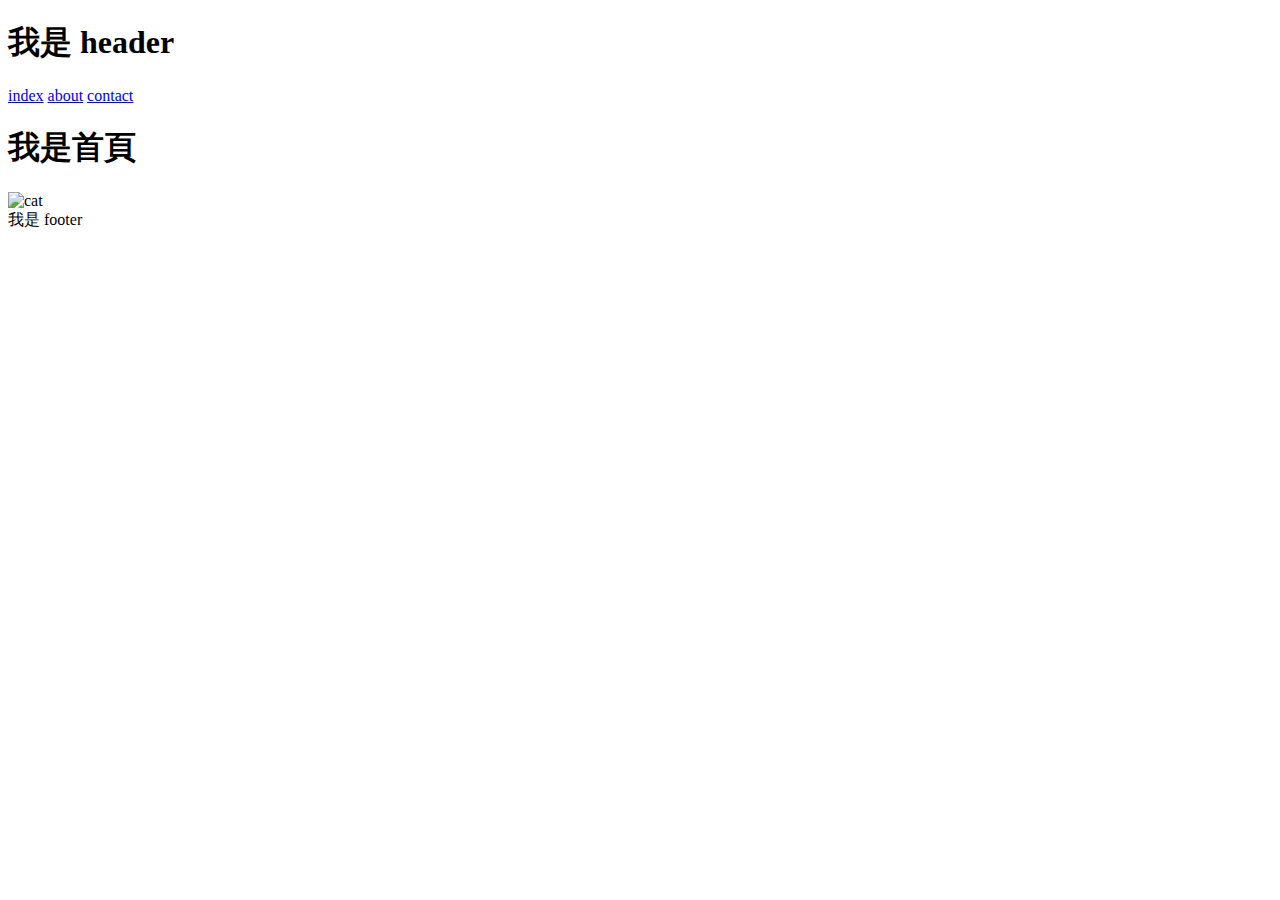
==== index.html @ 1ef8cfcf "Updates" ====
<!DOCTYPE html>
<html lang="en">
  <head>
    <meta charset="UTF-8" />
    <meta http-equiv="X-UA-Compatible" content="IE=edge" />
    <meta name="viewport" content="width=device-width, initial-scale=1.0" />
    <title>index</title>
    <script type="module" crossorigin src="/web-layout-training-vite/assets/main-2d761428.js"></script>
    <link rel="stylesheet" href="/web-layout-training-vite/assets/main-4cfea7bd.css">
  </head>
  <body>
    <h1 class="header">我是 header</h1>
<a href="index.html">index</a>
<a href="about.html">about</a>
<a href="contact.html">contact</a>
    <h1 class="index-title">我是首頁</h1>
    <img src="/web-layout-training-vite/assets/cat-0c0689ae.jpg" style="width: 300px;" alt="cat">

    <footer class="footer">我是 footer</footer>
    
  </body>
</html>
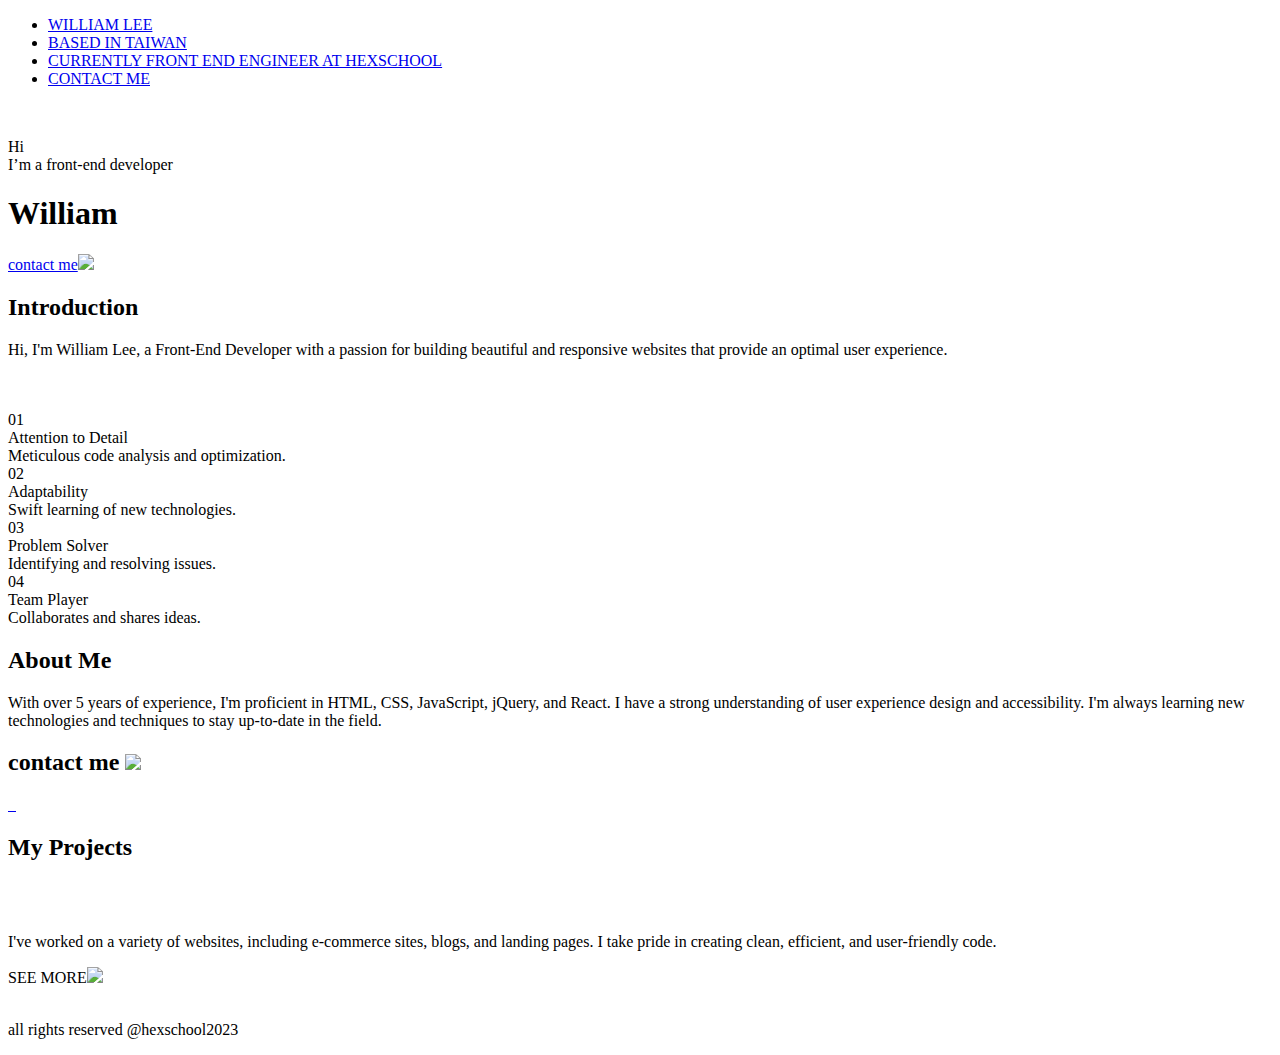
==== commit 730d2f77: "Updates" ====
--- a/index.html
+++ b/index.html
@@ -1,22 +1,172 @@
 <!DOCTYPE html>
 <html lang="en">
-  <head>
-    <meta charset="UTF-8" />
-    <meta http-equiv="X-UA-Compatible" content="IE=edge" />
-    <meta name="viewport" content="width=device-width, initial-scale=1.0" />
-    <title>index</title>
-    <script type="module" crossorigin src="/web-layout-training-vite/assets/main-2d761428.js"></script>
-    <link rel="stylesheet" href="/web-layout-training-vite/assets/main-4cfea7bd.css">
-  </head>
-  <body>
-    <h1 class="header">我是 header</h1>
-<a href="index.html">index</a>
-<a href="about.html">about</a>
-<a href="contact.html">contact</a>
-    <h1 class="index-title">我是首頁</h1>
-    <img src="/web-layout-training-vite/assets/cat-0c0689ae.jpg" style="width: 300px;" alt="cat">
 
-    <footer class="footer">我是 footer</footer>
-    
-  </body>
-</html>
+<head>
+  <meta charset="UTF-8" />
+  <meta http-equiv="X-UA-Compatible" content="IE=edge" />
+  <meta name="viewport" content="width=device-width, initial-scale=1.0" />
+  <title>index</title>
+  <link rel="preconnect" href="https://fonts.googleapis.com">
+  <link rel="preconnect" href="https://fonts.gstatic.com" crossorigin>
+  <link href="https://fonts.googleapis.com/css2?family=Bruno+Ace+SC&display=swap" rel="stylesheet">
+  <script type="module" crossorigin src="/hexschoolcsslesson/assets/main-5ffa41e4.js"></script>
+  <link rel="stylesheet" href="/hexschoolcsslesson/assets/main-b5ee850a.css">
+</head>
+
+<body>
+
+  <nav>
+    <ul>
+      <li><a href="#">WILLIAM LEE</a></li>
+      <li><a href="#">BASED IN TAIWAN</a></li>
+      <li><a href="#">CURRENTLY FRONT END ENGINEER AT HEXSCHOOL</a></li>
+      <li><a href="#">CONTACT ME</a></li>
+    </ul>
+  </nav>
+
+  <div class="banner">
+    <div class="container">
+      <div class="image">
+        <img src="https://github.com/hexschool/2022-web-layout-training/blob/main/2023week2/people.png?raw=true" alt="">
+      </div>
+      <div class="text">
+        <p class="intro">
+          Hi</br>
+          I’m a front-end developer
+        </p>
+        <h1 class="name">William</h1>
+        <a href="#" class="btn">contact me<img class=""
+            src="https://github.com/hexschool/2022-web-layout-training/blob/main/2023week2/arrow_outward.svg?raw=true">
+        </a>
+      </div>
+    </div>
+  </div>
+
+  <div class="introduction">
+    <div class="container">
+      <div class="text">
+        <h2 class="title">Introduction</h2>
+        <p class="description">Hi, I'm William Lee, a Front-End Developer with a passion for building beautiful and
+          responsive websites that
+          provide an optimal user experience.</p>
+        <img src="https://github.com/hexschool/2022-web-layout-training/blob/main/2023week2/sparkle-sm.png?raw=true"
+          alt="">
+        <img src="https://github.com/hexschool/2022-web-layout-training/blob/main/2023week2/sparkle-sm.png?raw=true"
+          alt="">
+        <img src="https://github.com/hexschool/2022-web-layout-training/blob/main/2023week2/sparkle-sm.png?raw=true"
+          alt="">
+      </div>
+      <div class="images">
+        <img src="https://github.com/hexschool/2022-web-layout-training/blob/main/2023week2/sparkle.png?raw=true"
+          alt="">
+        <img src="https://github.com/hexschool/2022-web-layout-training/blob/main/2023week2/photographer.png?raw=true"
+          alt="">
+        <img src="https://github.com/hexschool/2022-web-layout-training/blob/main/2023week2/people-2.png?raw=true"
+          alt="">
+      </div>
+
+    </div>
+  </div>
+
+  <div class="about-me container">
+    <div class="cards">
+      <div class="card">
+        <div class="num">01</div>
+        <div class="title">Attention to Detail</div>
+        <div class="description">Meticulous code analysis and optimization.</div>
+      </div>
+      <div class="card">
+        <div class="num">02</div>
+        <div class="title">Adaptability</div>
+        <div class="description">Swift learning of new technologies.</div>
+      </div>
+      <div class="card">
+        <div class="num">03</div>
+        <div class="title">Problem Solver</div>
+        <div class="description">Identifying and resolving issues.</div>
+      </div>
+      <div class="card">
+        <div class="num">04</div>
+        <div class="title">Team Player</div>
+        <div class="description">Collaborates and shares ideas.</div>
+      </div>
+    </div>
+    <div class="text">
+      <h2 class="title">About Me</h2>
+      <p class="description">With over 5 years of experience, I'm proficient in HTML, CSS, JavaScript, jQuery, and
+        React. I have a strong understanding of user experience design and accessibility. I'm always learning new
+        technologies and techniques to stay up-to-date in the field.</p>
+    </div>
+  </div>
+
+  <div class="contact">
+    <div class="container">
+      <div class="text">
+        <h2 class="title">contact me
+          <img class=""
+            src="https://github.com/hexschool/2022-web-layout-training/blob/main/2023week2/trending_flat_black_24dp%201.png?raw=true">
+        </h2>
+      </div>
+      <div class="social-link">
+        <a href="#">
+          <img src="https://github.com/hexschool/2022-web-layout-training/blob/main/2023week2/discord.png?raw=true"
+            alt="">
+        </a>
+        <a href="#">
+          <img src="https://github.com/hexschool/2022-web-layout-training/blob/main/2023week2/instagram.png?raw=true"
+            alt="">
+        </a>
+        <a href="">
+          <img src="https://github.com/hexschool/2022-web-layout-training/blob/main/2023week2/message.png?raw=true"
+            alt="">
+        </a>
+      </div>
+    </div>
+  </div>
+
+  <div class="project container">
+    <h2 class="title">My Projects</h2>
+    <div class="content">
+      <div class="left">
+        <img src="https://github.com/hexschool/2022-web-layout-training/blob/main/2023week2/Rectangle%2010.png?raw=true"
+          alt="">
+      </div>
+      <div class="right">
+        <div class="card">
+          <div class="image">
+            <img
+              src="https://github.com/hexschool/2022-web-layout-training/blob/main/2023week2/Rectangle%2015.png?raw=true"
+              alt="">
+          </div>
+          <div class="text">
+            <p class="description">I've worked on a variety of websites, including e-commerce sites, blogs, and landing
+              pages. I take pride
+              in
+              creating clean, efficient, and user-friendly code.</p>
+            <div class="btn">SEE MORE<img class=""
+                src="https://github.com/hexschool/2022-web-layout-training/blob/main/2023week2/arrow_outward-white.png?raw=true">
+            </div>
+          </div>
+        </div>
+        <div class="images">
+          <img
+            src="https://github.com/hexschool/2022-web-layout-training/blob/main/2023week2/Rectangle%2014.png?raw=true"
+            alt="">
+          <img
+            src="https://github.com/hexschool/2022-web-layout-training/blob/main/2023week2/Rectangle%2029.png?raw=true"
+            alt="">
+        </div>
+      </div>
+    </div>
+  </div>
+
+  <footer>
+    <p>all rights reserved @hexschool2023</p>
+  </footer>
+
+  <!-- <footer class="footer">我是 footer</footer> -->
+
+  
+</body>
+
+</html>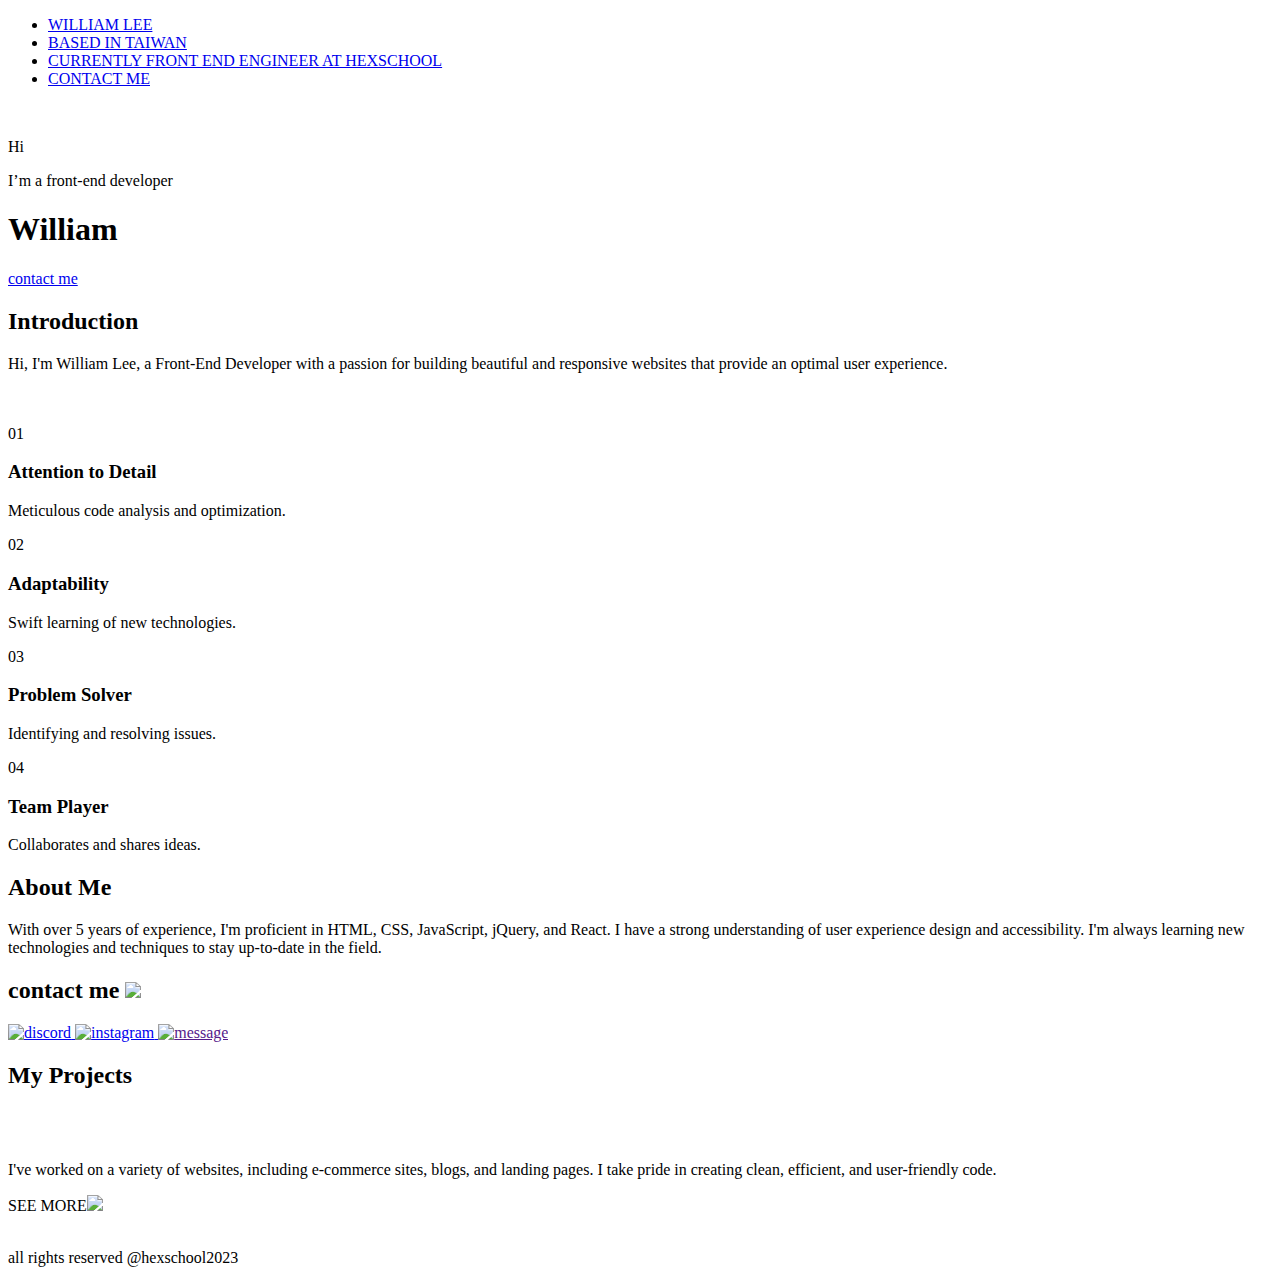
==== commit f99bcad2: "Updates" ====
--- a/index.html
+++ b/index.html
@@ -9,18 +9,18 @@
   <link rel="preconnect" href="https://fonts.googleapis.com">
   <link rel="preconnect" href="https://fonts.gstatic.com" crossorigin>
   <link href="https://fonts.googleapis.com/css2?family=Bruno+Ace+SC&display=swap" rel="stylesheet">
-  <script type="module" crossorigin src="/hexschoolcsslesson/assets/main-5ffa41e4.js"></script>
-  <link rel="stylesheet" href="/hexschoolcsslesson/assets/main-b5ee850a.css">
+  <script type="module" crossorigin src="/hexschoolcsslesson/assets/index-9bcf9a00.js"></script>
+  <link rel="stylesheet" href="/hexschoolcsslesson/assets/index-1e3a2a29.css">
 </head>
 
 <body>
 
   <nav>
     <ul>
-      <li><a href="#">WILLIAM LEE</a></li>
-      <li><a href="#">BASED IN TAIWAN</a></li>
-      <li><a href="#">CURRENTLY FRONT END ENGINEER AT HEXSCHOOL</a></li>
-      <li><a href="#">CONTACT ME</a></li>
+      <li><a class="text-white" href="#">WILLIAM LEE</a></li>
+      <li><a class="text-white" href="#">BASED IN TAIWAN</a></li>
+      <li><a class="text-white" href="#">CURRENTLY FRONT END ENGINEER AT HEXSCHOOL</a></li>
+      <li><a class="text-white" href="#">CONTACT ME</a></li>
     </ul>
   </nav>
 
@@ -30,13 +30,12 @@
         <img src="https://github.com/hexschool/2022-web-layout-training/blob/main/2023week2/people.png?raw=true" alt="">
       </div>
       <div class="text">
-        <p class="intro">
-          Hi</br>
-          I’m a front-end developer
-        </p>
-        <h1 class="name">William</h1>
-        <a href="#" class="btn">contact me<img class=""
-            src="https://github.com/hexschool/2022-web-layout-training/blob/main/2023week2/arrow_outward.svg?raw=true">
+        <p class="text-white text-3xl">Hi</p>
+        <p class="text-white text-3xl">I’m a front-end developer</p>
+        <h1 class="name text-green text-4xl">William</h1>
+        <a href="#" class="btn">contact me<img
+            src="https://github.com/hexschool/2022-web-layout-training/blob/main/2023week2/arrow_outward.svg?raw=true"
+            alt="">
         </a>
       </div>
     </div>
@@ -45,8 +44,9 @@
   <div class="introduction">
     <div class="container">
       <div class="text">
-        <h2 class="title">Introduction</h2>
-        <p class="description">Hi, I'm William Lee, a Front-End Developer with a passion for building beautiful and
+        <h2 class="title text-3xl text-white">Introduction</h2>
+        <p class="description text-2xl text-white">Hi, I'm William Lee, a Front-End Developer with a passion for
+          building beautiful and
           responsive websites that
           provide an optimal user experience.</p>
         <img src="https://github.com/hexschool/2022-web-layout-training/blob/main/2023week2/sparkle-sm.png?raw=true"
@@ -71,29 +71,30 @@
   <div class="about-me container">
     <div class="cards">
       <div class="card">
-        <div class="num">01</div>
-        <div class="title">Attention to Detail</div>
-        <div class="description">Meticulous code analysis and optimization.</div>
+        <div class="text-xl">01</div>
+        <h3 class="title text-xl">Attention to Detail</h3>
+        <p>Meticulous code analysis and optimization.</p>
       </div>
       <div class="card">
-        <div class="num">02</div>
-        <div class="title">Adaptability</div>
-        <div class="description">Swift learning of new technologies.</div>
+        <div class="text-xl">02</div>
+        <h3 class="title text-xl">Adaptability</h3>
+        <p>Swift learning of new technologies.</p>
       </div>
       <div class="card">
-        <div class="num">03</div>
-        <div class="title">Problem Solver</div>
-        <div class="description">Identifying and resolving issues.</div>
+        <div class="text-xl">03</div>
+        <h3 class="title text-xl">Problem Solver</h3>
+        <p>Identifying and resolving issues.</p>
       </div>
       <div class="card">
-        <div class="num">04</div>
-        <div class="title">Team Player</div>
-        <div class="description">Collaborates and shares ideas.</div>
+        <div class="text-xl">04</div>
+        <h3 class="title text-xl">Team Player</h3>
+        <p>Collaborates and shares ideas.</p>
       </div>
     </div>
     <div class="text">
-      <h2 class="title">About Me</h2>
-      <p class="description">With over 5 years of experience, I'm proficient in HTML, CSS, JavaScript, jQuery, and
+      <h2 class="title text-3xl">About Me</h2>
+      <p class="description text-2xl">With over 5 years of experience, I'm proficient in HTML, CSS, JavaScript, jQuery,
+        and
         React. I have a strong understanding of user experience design and accessibility. I'm always learning new
         technologies and techniques to stay up-to-date in the field.</p>
     </div>
@@ -102,30 +103,27 @@
   <div class="contact">
     <div class="container">
       <div class="text">
-        <h2 class="title">contact me
+        <h2 class="title text-3xl text-white">contact me
           <img class=""
             src="https://github.com/hexschool/2022-web-layout-training/blob/main/2023week2/trending_flat_black_24dp%201.png?raw=true">
         </h2>
       </div>
-      <div class="social-link">
-        <a href="#">
-          <img src="https://github.com/hexschool/2022-web-layout-training/blob/main/2023week2/discord.png?raw=true"
-            alt="">
+      <div class="social-links">
+        <a class="social-link" href="#">
+          <img src="/hexschoolcsslesson/assets/discord-ddaf5592.png" alt="discord">
         </a>
-        <a href="#">
-          <img src="https://github.com/hexschool/2022-web-layout-training/blob/main/2023week2/instagram.png?raw=true"
-            alt="">
+        <a class="social-link" href="#">
+          <img src="/hexschoolcsslesson/assets/instagram-6ee40138.png" alt="instagram">
         </a>
-        <a href="">
-          <img src="https://github.com/hexschool/2022-web-layout-training/blob/main/2023week2/message.png?raw=true"
-            alt="">
+        <a class="social-link" href="">
+          <img src="/hexschoolcsslesson/assets/message-f12870f8.png" alt="message">
         </a>
       </div>
     </div>
   </div>
 
   <div class="project container">
-    <h2 class="title">My Projects</h2>
+    <h2 class="title text-3xl">My Projects</h2>
     <div class="content">
       <div class="left">
         <img src="https://github.com/hexschool/2022-web-layout-training/blob/main/2023week2/Rectangle%2010.png?raw=true"
@@ -161,7 +159,7 @@
   </div>
 
   <footer>
-    <p>all rights reserved @hexschool2023</p>
+    <p class="text-white">all rights reserved @hexschool2023</p>
   </footer>
 
   <!-- <footer class="footer">我是 footer</footer> -->
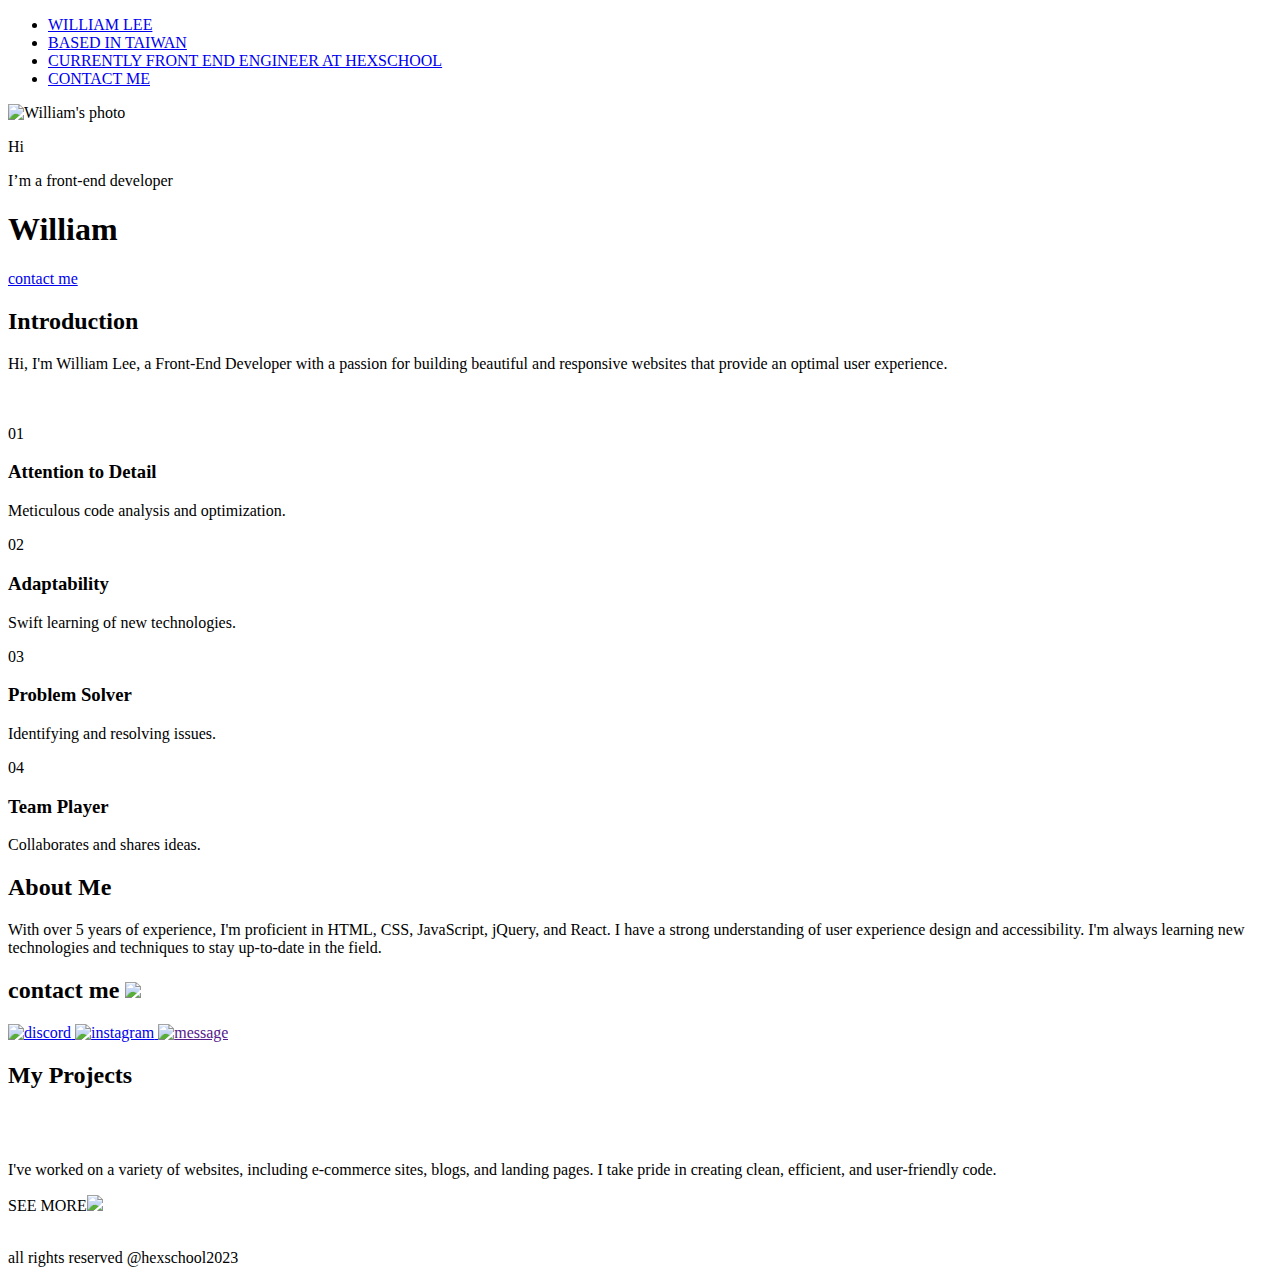
==== commit dc0e4afd: "Updates" ====
--- a/index.html
+++ b/index.html
@@ -14,149 +14,156 @@
 </head>
 
 <body>
+  <header>
+    <nav>
+      <ul>
+        <li><a class="text-white" href="#">WILLIAM LEE</a></li>
+        <li><a class="text-white" href="#">BASED IN TAIWAN</a></li>
+        <li><a class="text-white" href="#">CURRENTLY FRONT END ENGINEER AT HEXSCHOOL</a></li>
+        <li><a class="text-white" href="#">CONTACT ME</a></li>
+      </ul>
+    </nav>
+  </header>
 
-  <nav>
-    <ul>
-      <li><a class="text-white" href="#">WILLIAM LEE</a></li>
-      <li><a class="text-white" href="#">BASED IN TAIWAN</a></li>
-      <li><a class="text-white" href="#">CURRENTLY FRONT END ENGINEER AT HEXSCHOOL</a></li>
-      <li><a class="text-white" href="#">CONTACT ME</a></li>
-    </ul>
-  </nav>
+  <main>
+    <section class="banner">
+      <div class="container">
+        <div class="image">
+          <img src="https://github.com/hexschool/2022-web-layout-training/blob/main/2023week2/people.png?raw=true"
+            alt="William's photo">
+        </div>
+        <div class="text">
+          <p class="text-white text-3xl">Hi</p>
+          <p class="text-white text-3xl">I’m a front-end developer</p>
+          <h1 class="name text-green text-4xl">William</h1>
+          <a href="#" class="btn">contact me<img
+              src="https://github.com/hexschool/2022-web-layout-training/blob/main/2023week2/arrow_outward.svg?raw=true"
+              alt="">
+          </a>
+        </div>
+      </div>
+    </section>
 
-  <div class="banner">
-    <div class="container">
-      <div class="image">
-        <img src="https://github.com/hexschool/2022-web-layout-training/blob/main/2023week2/people.png?raw=true" alt="">
+    <section class="introduction">
+      <div class="container">
+        <div class="text">
+          <h2 class="title text-3xl text-white">Introduction</h2>
+          <p class="description text-2xl text-white">Hi, I'm William Lee, a Front-End Developer with a passion for
+            building beautiful and
+            responsive websites that
+            provide an optimal user experience.</p>
+          <img src="https://github.com/hexschool/2022-web-layout-training/blob/main/2023week2/sparkle-sm.png?raw=true"
+            alt="">
+          <img src="https://github.com/hexschool/2022-web-layout-training/blob/main/2023week2/sparkle-sm.png?raw=true"
+            alt="">
+          <img src="https://github.com/hexschool/2022-web-layout-training/blob/main/2023week2/sparkle-sm.png?raw=true"
+            alt="">
+        </div>
+        <div class="images">
+          <img src="https://github.com/hexschool/2022-web-layout-training/blob/main/2023week2/sparkle.png?raw=true"
+            alt="">
+          <img src="https://github.com/hexschool/2022-web-layout-training/blob/main/2023week2/photographer.png?raw=true"
+            alt="">
+          <img src="https://github.com/hexschool/2022-web-layout-training/blob/main/2023week2/people-2.png?raw=true"
+            alt="">
+        </div>
+
+      </div>
+    </section>
+
+    <section class="about-me container">
+      <div class="cards">
+        <div class="card">
+          <div class="text-xl">01</div>
+          <h3 class="title text-xl">Attention to Detail</h3>
+          <p>Meticulous code analysis and optimization.</p>
+        </div>
+        <div class="card">
+          <div class="text-xl">02</div>
+          <h3 class="title text-xl">Adaptability</h3>
+          <p>Swift learning of new technologies.</p>
+        </div>
+        <div class="card">
+          <div class="text-xl">03</div>
+          <h3 class="title text-xl">Problem Solver</h3>
+          <p>Identifying and resolving issues.</p>
+        </div>
+        <div class="card">
+          <div class="text-xl">04</div>
+          <h3 class="title text-xl">Team Player</h3>
+          <p>Collaborates and shares ideas.</p>
+        </div>
       </div>
       <div class="text">
-        <p class="text-white text-3xl">Hi</p>
-        <p class="text-white text-3xl">I’m a front-end developer</p>
-        <h1 class="name text-green text-4xl">William</h1>
-        <a href="#" class="btn">contact me<img
-            src="https://github.com/hexschool/2022-web-layout-training/blob/main/2023week2/arrow_outward.svg?raw=true"
+        <h2 class="title text-3xl">About Me</h2>
+        <p class="description text-2xl">With over 5 years of experience, I'm proficient in HTML, CSS, JavaScript,
+          jQuery,
+          and
+          React. I have a strong understanding of user experience design and accessibility. I'm always learning new
+          technologies and techniques to stay up-to-date in the field.</p>
+      </div>
+    </section>
+
+    <section class="contact">
+      <div class="container">
+        <div class="text">
+          <h2 class="title text-3xl text-white">contact me
+            <img class=""
+              src="https://github.com/hexschool/2022-web-layout-training/blob/main/2023week2/trending_flat_black_24dp%201.png?raw=true">
+          </h2>
+        </div>
+        <div class="social-links">
+          <a class="social-link" href="#">
+            <img src="/hexschoolcsslesson/assets/discord-ddaf5592.png" alt="discord">
+          </a>
+          <a class="social-link" href="#">
+            <img src="/hexschoolcsslesson/assets/instagram-6ee40138.png" alt="instagram">
+          </a>
+          <a class="social-link" href="">
+            <img src="/hexschoolcsslesson/assets/message-f12870f8.png" alt="message">
+          </a>
+        </div>
+      </div>
+    </section>
+
+    <section class="project container">
+      <h2 class="title text-3xl">My Projects</h2>
+      <div class="content">
+        <div class="left">
+          <img
+            src="https://github.com/hexschool/2022-web-layout-training/blob/main/2023week2/Rectangle%2010.png?raw=true"
             alt="">
-        </a>
-      </div>
-    </div>
-  </div>
-
-  <div class="introduction">
-    <div class="container">
-      <div class="text">
-        <h2 class="title text-3xl text-white">Introduction</h2>
-        <p class="description text-2xl text-white">Hi, I'm William Lee, a Front-End Developer with a passion for
-          building beautiful and
-          responsive websites that
-          provide an optimal user experience.</p>
-        <img src="https://github.com/hexschool/2022-web-layout-training/blob/main/2023week2/sparkle-sm.png?raw=true"
-          alt="">
-        <img src="https://github.com/hexschool/2022-web-layout-training/blob/main/2023week2/sparkle-sm.png?raw=true"
-          alt="">
-        <img src="https://github.com/hexschool/2022-web-layout-training/blob/main/2023week2/sparkle-sm.png?raw=true"
-          alt="">
-      </div>
-      <div class="images">
-        <img src="https://github.com/hexschool/2022-web-layout-training/blob/main/2023week2/sparkle.png?raw=true"
-          alt="">
-        <img src="https://github.com/hexschool/2022-web-layout-training/blob/main/2023week2/photographer.png?raw=true"
-          alt="">
-        <img src="https://github.com/hexschool/2022-web-layout-training/blob/main/2023week2/people-2.png?raw=true"
-          alt="">
-      </div>
-
-    </div>
-  </div>
-
-  <div class="about-me container">
-    <div class="cards">
-      <div class="card">
-        <div class="text-xl">01</div>
-        <h3 class="title text-xl">Attention to Detail</h3>
-        <p>Meticulous code analysis and optimization.</p>
-      </div>
-      <div class="card">
-        <div class="text-xl">02</div>
-        <h3 class="title text-xl">Adaptability</h3>
-        <p>Swift learning of new technologies.</p>
-      </div>
-      <div class="card">
-        <div class="text-xl">03</div>
-        <h3 class="title text-xl">Problem Solver</h3>
-        <p>Identifying and resolving issues.</p>
-      </div>
-      <div class="card">
-        <div class="text-xl">04</div>
-        <h3 class="title text-xl">Team Player</h3>
-        <p>Collaborates and shares ideas.</p>
-      </div>
-    </div>
-    <div class="text">
-      <h2 class="title text-3xl">About Me</h2>
-      <p class="description text-2xl">With over 5 years of experience, I'm proficient in HTML, CSS, JavaScript, jQuery,
-        and
-        React. I have a strong understanding of user experience design and accessibility. I'm always learning new
-        technologies and techniques to stay up-to-date in the field.</p>
-    </div>
-  </div>
-
-  <div class="contact">
-    <div class="container">
-      <div class="text">
-        <h2 class="title text-3xl text-white">contact me
-          <img class=""
-            src="https://github.com/hexschool/2022-web-layout-training/blob/main/2023week2/trending_flat_black_24dp%201.png?raw=true">
-        </h2>
-      </div>
-      <div class="social-links">
-        <a class="social-link" href="#">
-          <img src="/hexschoolcsslesson/assets/discord-ddaf5592.png" alt="discord">
-        </a>
-        <a class="social-link" href="#">
-          <img src="/hexschoolcsslesson/assets/instagram-6ee40138.png" alt="instagram">
-        </a>
-        <a class="social-link" href="">
-          <img src="/hexschoolcsslesson/assets/message-f12870f8.png" alt="message">
-        </a>
-      </div>
-    </div>
-  </div>
-
-  <div class="project container">
-    <h2 class="title text-3xl">My Projects</h2>
-    <div class="content">
-      <div class="left">
-        <img src="https://github.com/hexschool/2022-web-layout-training/blob/main/2023week2/Rectangle%2010.png?raw=true"
-          alt="">
-      </div>
-      <div class="right">
-        <div class="card">
-          <div class="image">
+        </div>
+        <div class="right">
+          <div class="card">
+            <div class="image">
+              <img
+                src="https://github.com/hexschool/2022-web-layout-training/blob/main/2023week2/Rectangle%2015.png?raw=true"
+                alt="">
+            </div>
+            <div class="text">
+              <p class="description">I've worked on a variety of websites, including e-commerce sites, blogs, and
+                landing
+                pages. I take pride
+                in
+                creating clean, efficient, and user-friendly code.</p>
+              <div class="btn">SEE MORE<img
+                  src="https://github.com/hexschool/2022-web-layout-training/blob/main/2023week2/arrow_outward-white.png?raw=true">
+              </div>
+            </div>
+          </div>
+          <div class="images">
             <img
-              src="https://github.com/hexschool/2022-web-layout-training/blob/main/2023week2/Rectangle%2015.png?raw=true"
+              src="https://github.com/hexschool/2022-web-layout-training/blob/main/2023week2/Rectangle%2014.png?raw=true"
+              alt="">
+            <img
+              src="https://github.com/hexschool/2022-web-layout-training/blob/main/2023week2/Rectangle%2029.png?raw=true"
               alt="">
           </div>
-          <div class="text">
-            <p class="description">I've worked on a variety of websites, including e-commerce sites, blogs, and landing
-              pages. I take pride
-              in
-              creating clean, efficient, and user-friendly code.</p>
-            <div class="btn">SEE MORE<img class=""
-                src="https://github.com/hexschool/2022-web-layout-training/blob/main/2023week2/arrow_outward-white.png?raw=true">
-            </div>
-          </div>
-        </div>
-        <div class="images">
-          <img
-            src="https://github.com/hexschool/2022-web-layout-training/blob/main/2023week2/Rectangle%2014.png?raw=true"
-            alt="">
-          <img
-            src="https://github.com/hexschool/2022-web-layout-training/blob/main/2023week2/Rectangle%2029.png?raw=true"
-            alt="">
         </div>
       </div>
-    </div>
-  </div>
+    </section>
+  </main>
 
   <footer>
     <p class="text-white">all rights reserved @hexschool2023</p>
